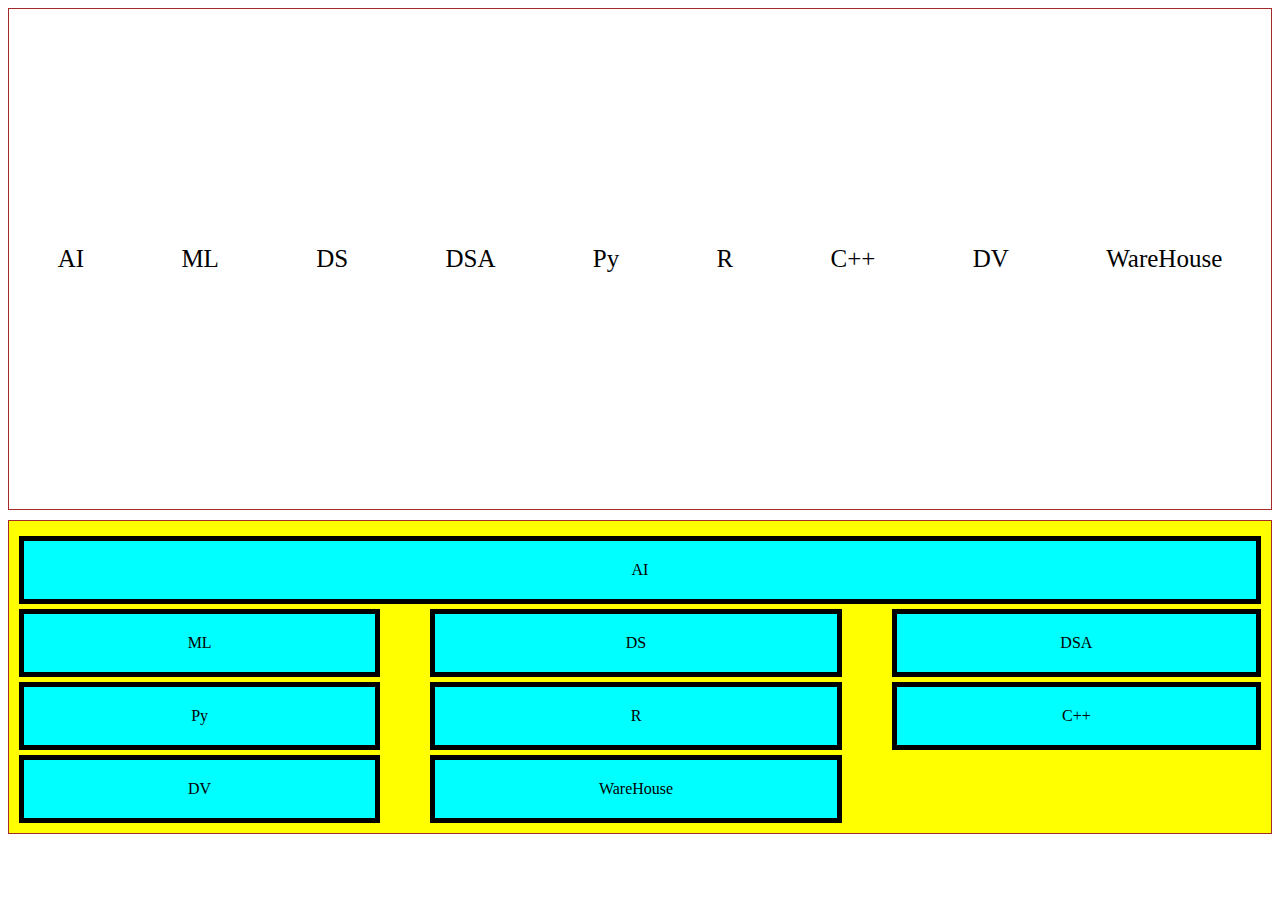
==== index.html @ e3c928da "it empty" ====
<!DOCTYPE html>
<html lang="en">

<head>
    <meta charset="UTF-8">
    <meta name="viewport" content="width=device-width, initial-scale=1.0">
    <title>Document</title>
    <link rel="stylesheet" href="yess.css">
</head>

<body>
    <section class="main">
        <div class="main1">
            <div class="sub-main">AI</div>
            <div class="sub-main">ML</div>
            <div class="sub-main">DS</div>
            <div class="sub-main">DSA</div>
            <div class="sub-main">Py</div>
            <div class="sub-main">R</div>
            <div class="sub-main">C++</div>
            <div class="sub-main">DV</div>
            <div class="sub-main">WareHouse</div>
        </div>

        <div class="main2">
            <div class="sub-main1">AI</div>
            <div class="sub-main2">ML</div>
            <div class="sub-main2">DS</div>
            <div class="sub-main2">DSA</div>
            <div class="sub-main2">Py</div>
            <div class="sub-main2">R</div>
            <div class="sub-main2">C++</div>
            <div class="sub-main2">DV</div>
            <div class="sub-main2">WareHouse</div>
        </div>

    </section>
</body>

</html>
---- yess.css ----
.main1 {
    /* margin-right: 250px;
    margin-left: 250px; */
    display: flex;
    justify-content: space-around;
    align-items: center;
    /* justify-content:end; */
    /* align-items: end; */
    border: 1px solid brown;
    height: 500px;
}

/* .main{
    background-color: brown;
    height: 500px;
} */

.sub-main {
    font-size: 25px;

}

.main2 {
    border: 1px solid brown;
    /* height: 500px; */
    margin-top: 10px;
    display: grid;
    padding: 10px;
    /* display: in  line-grid; */
    grid-template-columns: auto auto auto;
    background-color: yellow;
    grid-column-gap: 50px;
}

.sub-main2 {
    background-color: aqua;
    border: 5px solid black;
    padding: 20px;
    text-align: center;
    margin-top: 5px;
    /* grid-column-start: 3;
    grid-column-end: 5; */
}
.sub-main1 {
    background-color: aqua;
    border: 5px solid black;
    padding: 20px;
    text-align: center;
    margin-top: 5px;
    grid-column-start:1 ;
    grid-column-end:4 ;
}
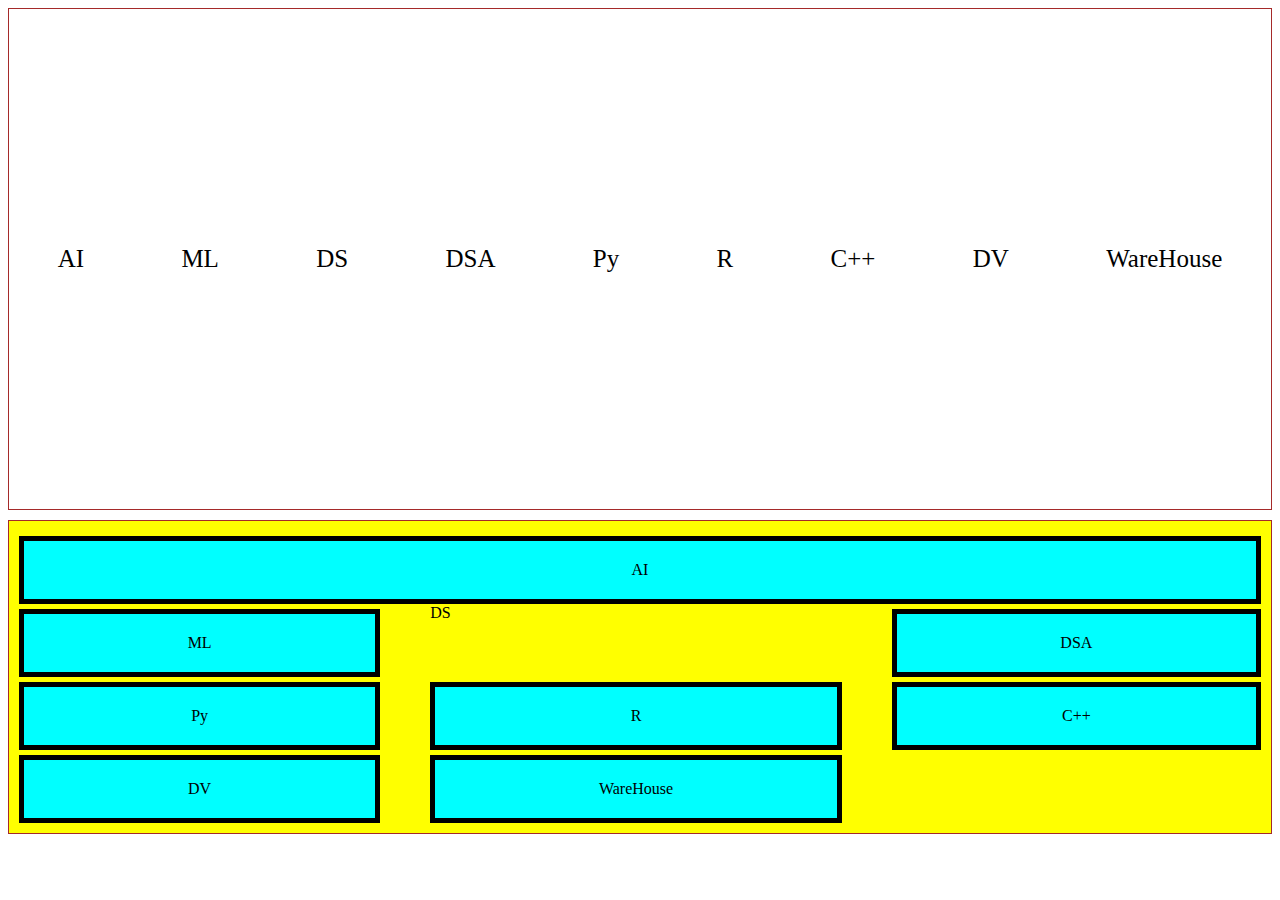
==== commit a26fe248: "it empty" ====
--- a/index.html
+++ b/index.html
@@ -25,7 +25,7 @@
         <div class="main2">
             <div class="sub-main1">AI</div>
             <div class="sub-main2">ML</div>
-            <div class="sub-main2">DS</div>
+            <div class="sub-main3">DS</div>
             <div class="sub-main2">DSA</div>
             <div class="sub-main2">Py</div>
             <div class="sub-main2">R</div>
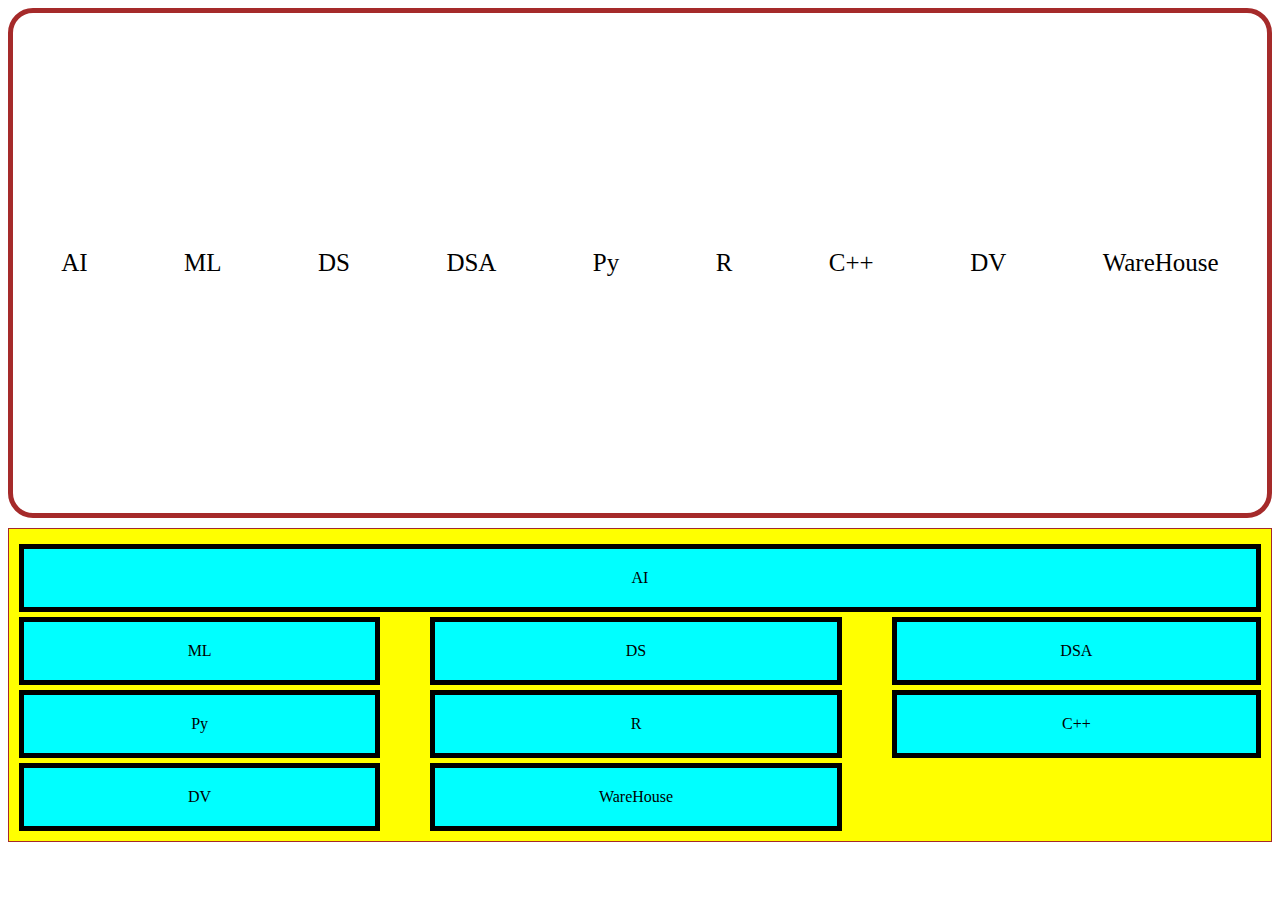
==== commit 2f7807dd: "it empty" ====
--- a/index.html
+++ b/index.html
@@ -25,13 +25,13 @@
         <div class="main2">
             <div class="sub-main1">AI</div>
             <div class="sub-main2">ML</div>
-            <div class="sub-main3">DS</div>
-            <div class="sub-main2">DSA</div>
-            <div class="sub-main2">Py</div>
-            <div class="sub-main2">R</div>
-            <div class="sub-main2">C++</div>
-            <div class="sub-main2">DV</div>
-            <div class="sub-main2">WareHouse</div>
+            <div class="sub-main3">DS</div> 
+            <div class="sub-main4">DSA</div>
+            <div class="sub-main5">Py</div>
+            <div class="sub-main6">R</div>
+            <div class="sub-main7">C++</div>
+            <div class="sub-main8">DV</div>
+            <div class="sub-main9">WareHouse</div>
         </div>
 
     </section>
--- a/yess.css
+++ b/yess.css
@@ -6,7 +6,8 @@
     align-items: center;
     /* justify-content:end; */
     /* align-items: end; */
-    border: 1px solid brown;
+    border: 5px solid brown;
+    border-radius: 25px;
     height: 500px;
 }
 
@@ -31,7 +32,15 @@
     background-color: yellow;
     grid-column-gap: 50px;
 }
-
+.sub-main1 {
+    background-color: aqua;
+    border: 5px solid black;
+    padding: 20px;
+    text-align: center;
+    margin-top: 5px;
+    grid-column-start:1 ;
+    grid-column-end:4 ;
+}
 .sub-main2 {
     background-color: aqua;
     border: 5px solid black;
@@ -40,13 +49,68 @@
     margin-top: 5px;
     /* grid-column-start: 3;
     grid-column-end: 5; */
+
 }
-.sub-main1 {
+.sub-main3 {
     background-color: aqua;
     border: 5px solid black;
     padding: 20px;
     text-align: center;
     margin-top: 5px;
-    grid-column-start:1 ;
-    grid-column-end:4 ;
-}+    /* grid-column-start:1 ;
+    grid-column-end:4 ; */
+}
+.sub-main4 {
+    background-color: aqua;
+    border: 5px solid black;
+    padding: 20px;
+    text-align: center;
+    margin-top: 5px;
+    /* grid-column-start:1 ;
+    grid-column-end:4 ; */
+}
+.sub-main5 {
+    background-color: aqua;
+    border: 5px solid black;
+    padding: 20px;
+    text-align: center;
+    margin-top: 5px;
+    /* grid-column-start:1 ;
+    grid-column-end:4 ; */
+}
+.sub-main6 {
+    background-color: aqua;
+    border: 5px solid black;
+    padding: 20px;
+    text-align: center;
+    margin-top: 5px;
+    /* grid-column-start:1 ;
+    grid-column-end:4 ; */
+}
+.sub-main7 {
+    background-color: aqua;
+    border: 5px solid black;
+    padding: 20px;
+    text-align: center;
+    margin-top: 5px;
+    /* grid-column-start:1 ;
+    grid-column-end:4 ; */
+}
+.sub-main8 {
+    background-color: aqua;
+    border: 5px solid black;
+    padding: 20px;
+    text-align: center;
+    margin-top: 5px;
+    /* grid-column-start:1 ;
+    grid-column-end:4 ; */
+}
+.sub-main9 {
+    background-color: aqua;
+    border: 5px solid black;
+    padding: 20px;
+    text-align: center;
+    margin-top: 5px;
+    /* grid-column-start:1 ;
+    grid-column-end:4 ; */
+}
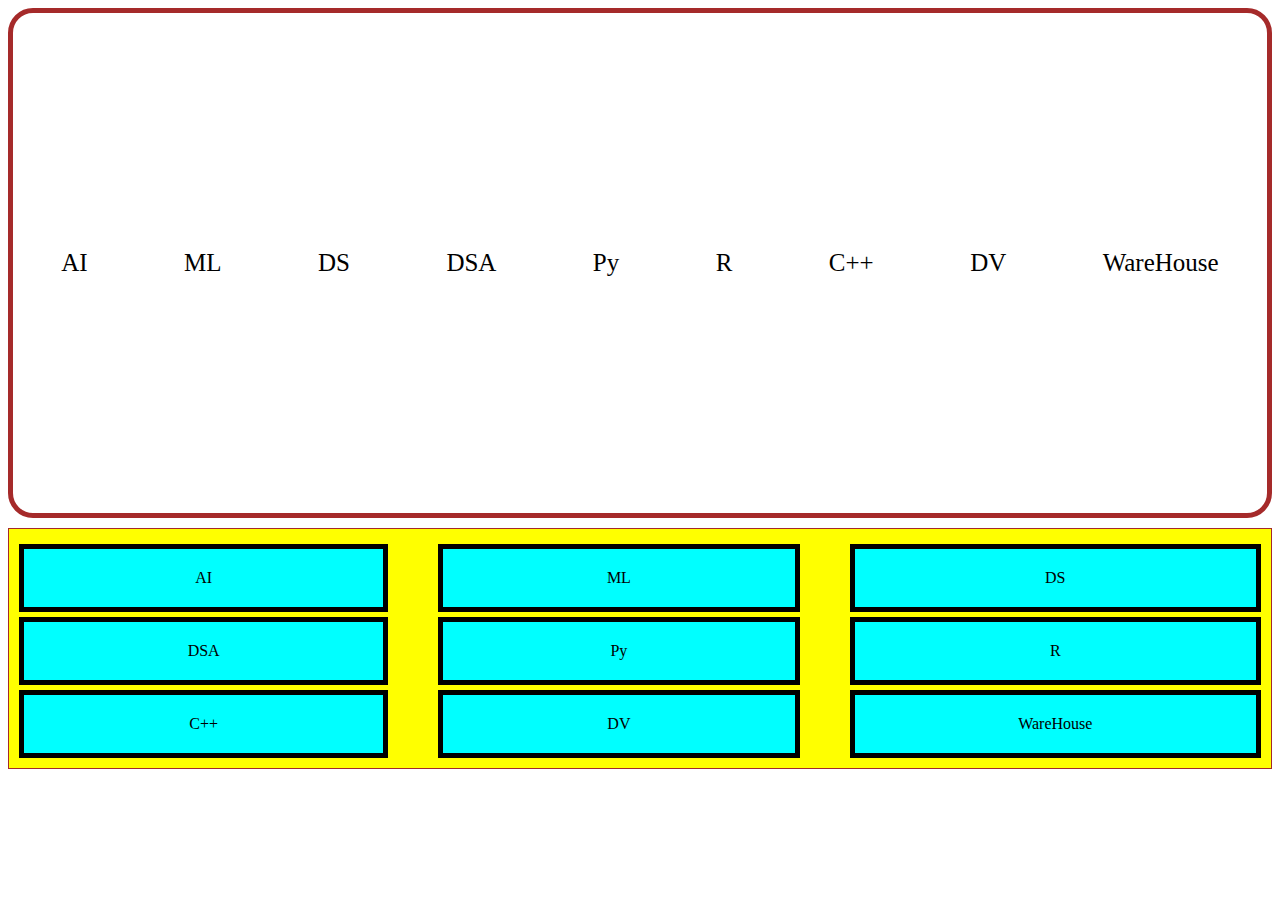
==== commit bdacd469: "it empty" ====
--- a/index.html
+++ b/index.html
@@ -13,7 +13,7 @@
         <div class="main1">
             <div class="sub-main">AI</div>
             <div class="sub-main">ML</div>
-            <div class="sub-main">DS</div>
+            <div class="sub-main">DS</div> 
             <div class="sub-main">DSA</div>
             <div class="sub-main">Py</div>
             <div class="sub-main">R</div>
@@ -25,7 +25,7 @@
         <div class="main2">
             <div class="sub-main1">AI</div>
             <div class="sub-main2">ML</div>
-            <div class="sub-main3">DS</div> 
+            <div class="sub-main3">DS</div>
             <div class="sub-main4">DSA</div>
             <div class="sub-main5">Py</div>
             <div class="sub-main6">R</div>
--- a/yess.css
+++ b/yess.css
@@ -38,8 +38,8 @@
     padding: 20px;
     text-align: center;
     margin-top: 5px;
-    grid-column-start:1 ;
-    grid-column-end:4 ;
+    /* grid-column-start:1 ;
+    grid-column-end:4 ; */
 }
 .sub-main2 {
     background-color: aqua;
@@ -47,7 +47,7 @@
     padding: 20px;
     text-align: center;
     margin-top: 5px;
-    /* grid-column-start: 3;
+    /* grid-column-start: 2;
     grid-column-end: 5; */
 
 }
@@ -57,8 +57,8 @@
     padding: 20px;
     text-align: center;
     margin-top: 5px;
-    /* grid-column-start:1 ;
-    grid-column-end:4 ; */
+    /* grid-column-start:3 ;
+    grid-column-end:5 ; */
 }
 .sub-main4 {
     background-color: aqua;
@@ -66,8 +66,8 @@
     padding: 20px;
     text-align: center;
     margin-top: 5px;
-    /* grid-column-start:1 ;
-    grid-column-end:4 ; */
+    /* grid-column-start:4 ;
+    grid-column-end:8; */
 }
 .sub-main5 {
     background-color: aqua;
